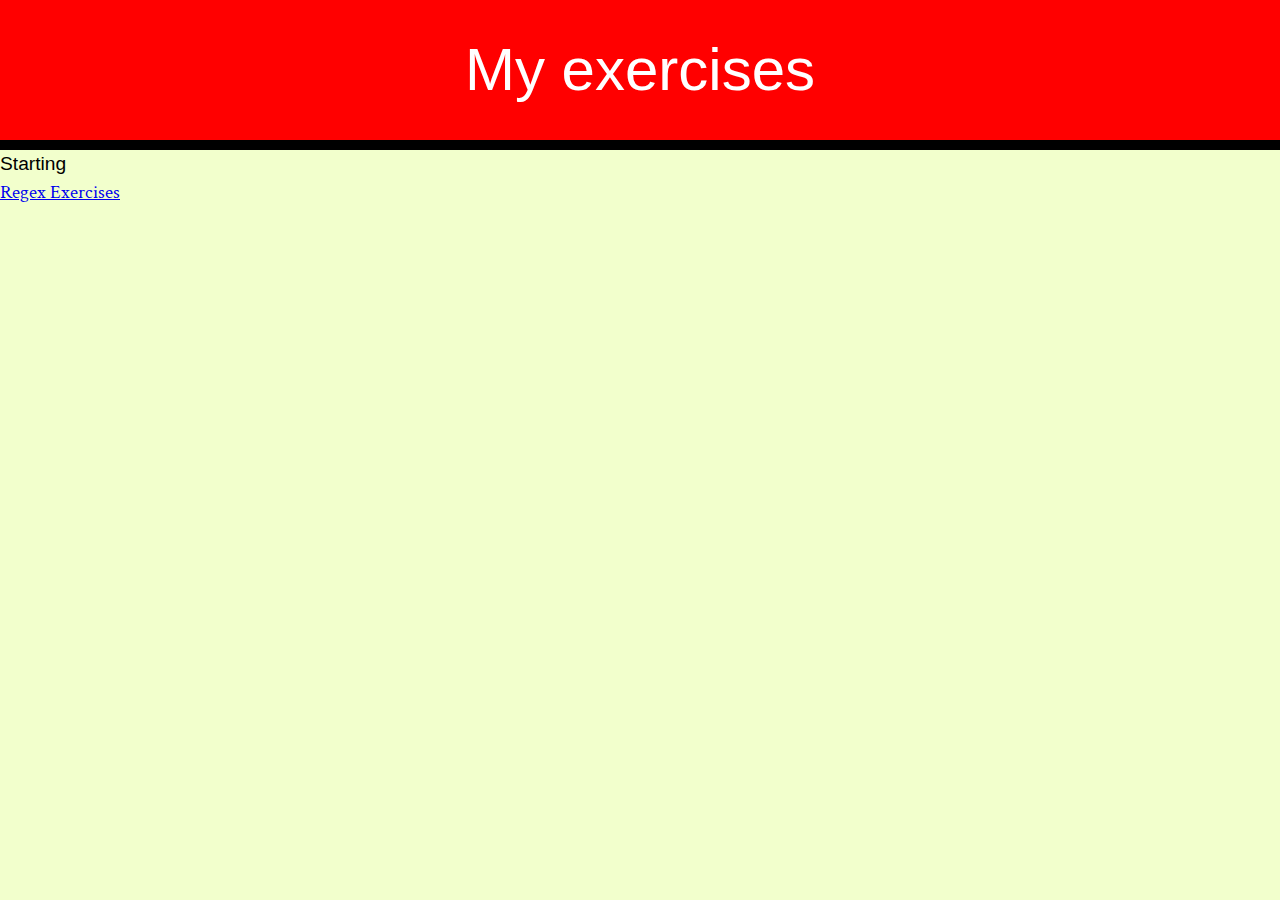
==== exercises_index.html @ 9078333d "adicionando os arquivos da página" ====
<!DOCTYPE html>
<html lang="en-us">
<head>
    <meta charset="UTF-8">
    <title>Daniel's website</title>
    <link rel="stylesheet" href="css/reset.css">
    <link rel="stylesheet" href="css/site.css">
    <link rel="stylesheet" href="http://fonts.googleapis.com/css?family=Crimson+Text:400,400italic,600">
    <link rel="stylesheet" href="http://fonts.googleapis.com/css?family=Open+Sans+Condensed:700">
    <link rel="stylesheet" href="http://fonts.googleapis.com/css?family=Shadows+Into+Light">
</head>
<body>
    <header class="main-title">
        <h1>My exercises</h1>
    </header>
    <main>
        <section class="title">
            <h2>Starting</h2>
        </section>
        <ul>
            <li>
                <a href="exercises/regex_exercises.html">Regex Exercises</a>
            </li>
            <li>
                <a href=""
            </li>

        </ul>
        
    </main>
    <footer>
        
    </footer>

</body>
</html>
---- css/site.css ----
body {
    font-family: "Crimson Text", "Times New Roman", serif;
    background-color: #F2FFCC;
    font-size: 120%;
    line-height: 1.5;
}

h1, h2 {
    font-family: Arial, Helvetica, sans-serif;
}

.main-title {
    text-align: center;
    background-color: red;
    color: #FFF;
    padding: 25px;
    border-bottom: 10px solid black;
    font-size: 60px;
}
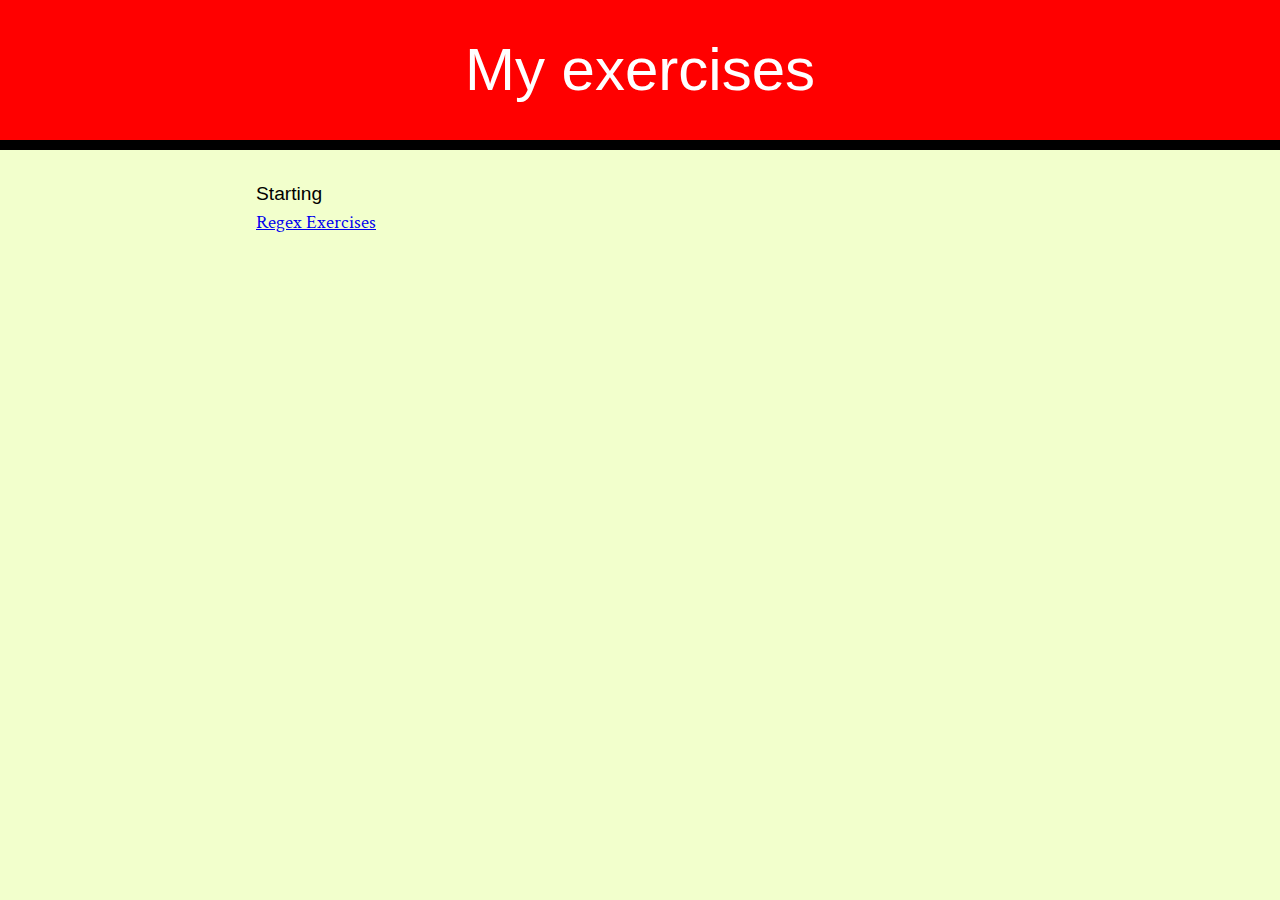
==== commit 2a052927: "ajustando a tag main" ====
--- a/exercises_index.html
+++ b/exercises_index.html
@@ -13,7 +13,7 @@
     <header class="main-title">
         <h1>My exercises</h1>
     </header>
-    <main>
+    <main class="container">
         <section class="title">
             <h2>Starting</h2>
         </section>
--- a/css/site.css
+++ b/css/site.css
@@ -16,4 +16,10 @@
     padding: 25px;
     border-bottom: 10px solid black;
     font-size: 60px;
+}
+
+.container {
+    width: 60%;
+    margin: auto;
+    padding: 30px 0;
 }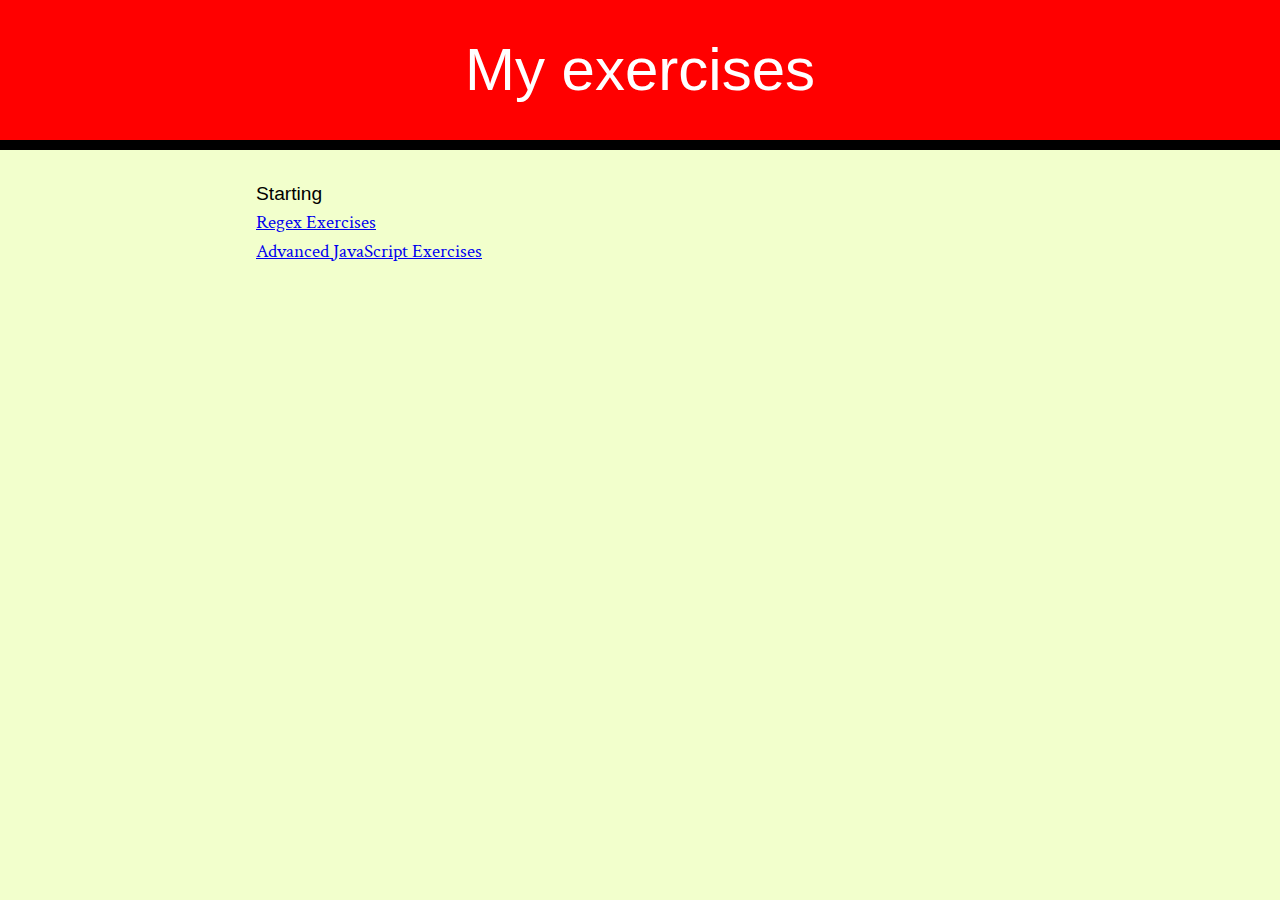
==== commit cd0bb8f3: "adicionando a tag nav" ====
--- a/exercises_index.html
+++ b/exercises_index.html
@@ -17,16 +17,17 @@
         <section class="title">
             <h2>Starting</h2>
         </section>
-        <ul>
-            <li>
-                <a href="exercises/regex_exercises.html">Regex Exercises</a>
-            </li>
-            <li>
-                <a href=""
-            </li>
-
-        </ul>
-        
+        <nav>
+            <ul>
+                <li>
+                    <a href="exercises/regex_exercises.html">Regex Exercises</a>
+                </li>
+                <li>
+                    <a href="#">Advanced JavaScript Exercises</a>
+                </li>
+                
+            </ul>
+        </nav>        
     </main>
     <footer>
         
